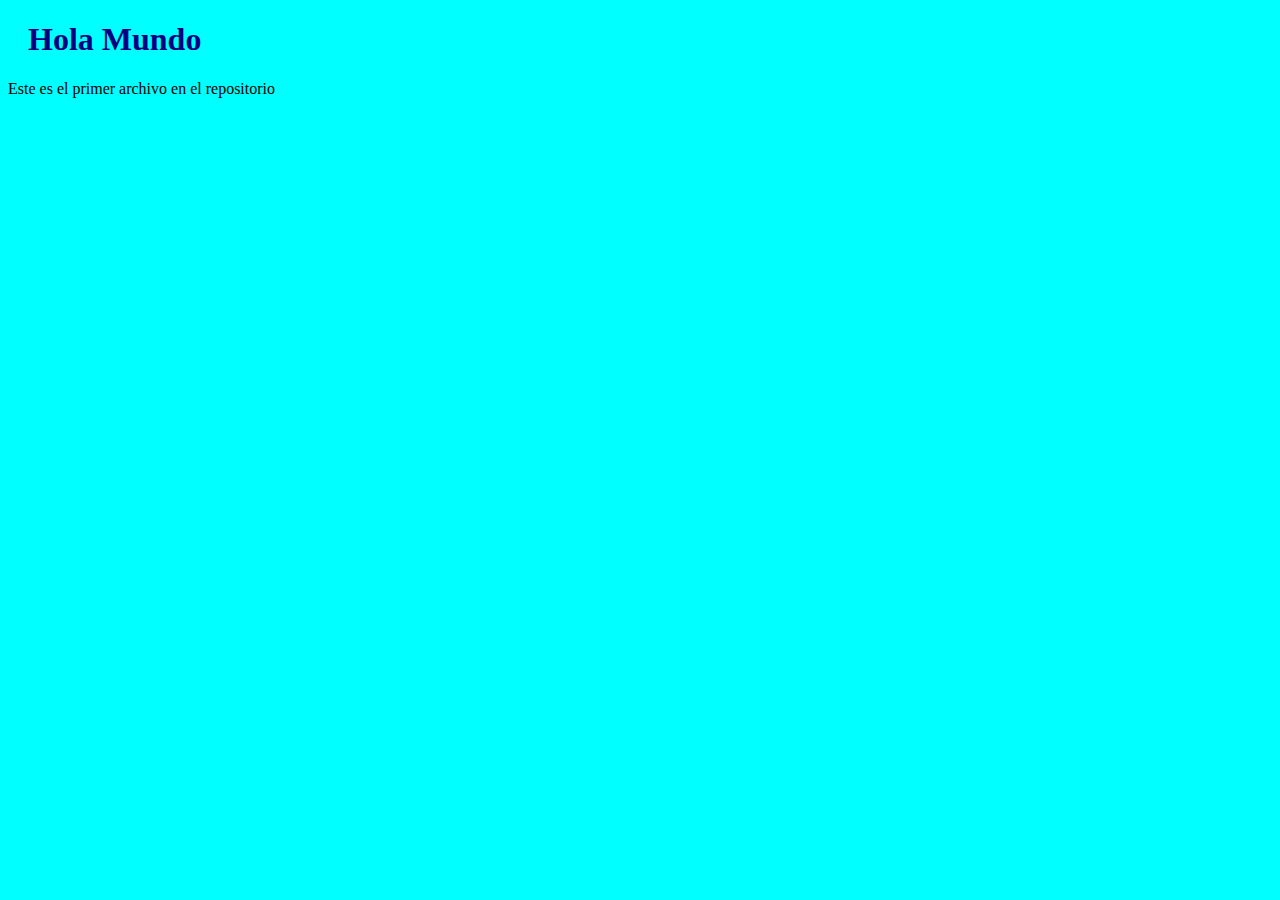
==== index.html @ 80b8712f "Primer lanzamiento" ====
<!DOCTYPE html>
<html lang="en">
<head>
    <meta charset="UTF-8">
    <meta http-equiv="X-UA-Compatible" content="IE=edge">
    <meta name="viewport" content="width=device-width, initial-scale=1.0">
    <title>Document</title>
    <link rel="stylesheet" href="bluestyle.css">
</head>
<body>
    <h1>Hola Mundo</h1>
    <p>Este es el primer archivo en el repositorio</p>
    
</body>
</html>
---- bluestyle.css ----
body {
    background-color: aqua;
}
h1{
    color: navy;
    margin-left: 20px;
}
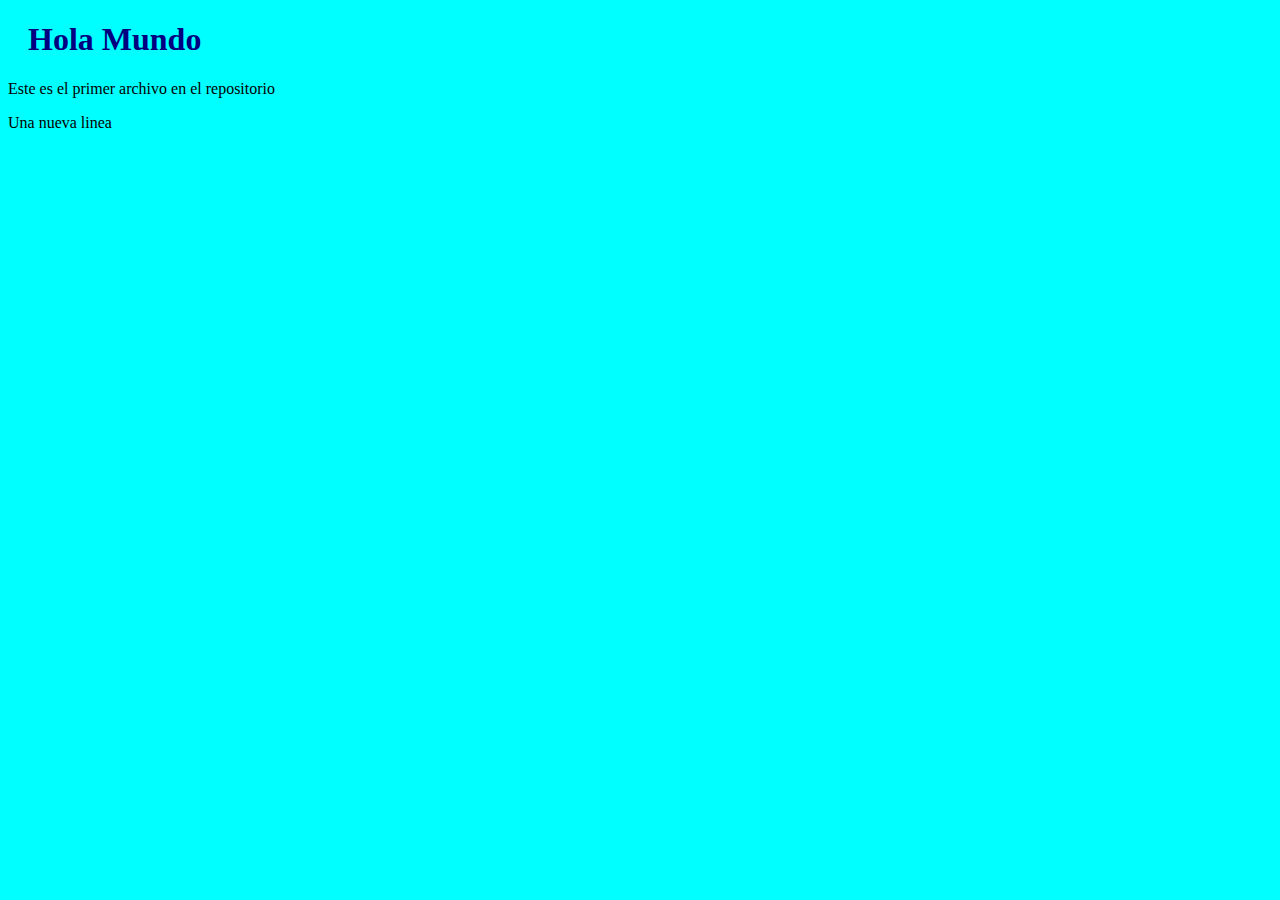
==== commit 9bda7eeb: "agrego archivo" ====
--- a/index.html
+++ b/index.html
@@ -10,6 +10,7 @@
 <body>
     <h1>Hola Mundo</h1>
     <p>Este es el primer archivo en el repositorio</p>
+    <p>Una nueva linea</p>
     
 </body>
 </html>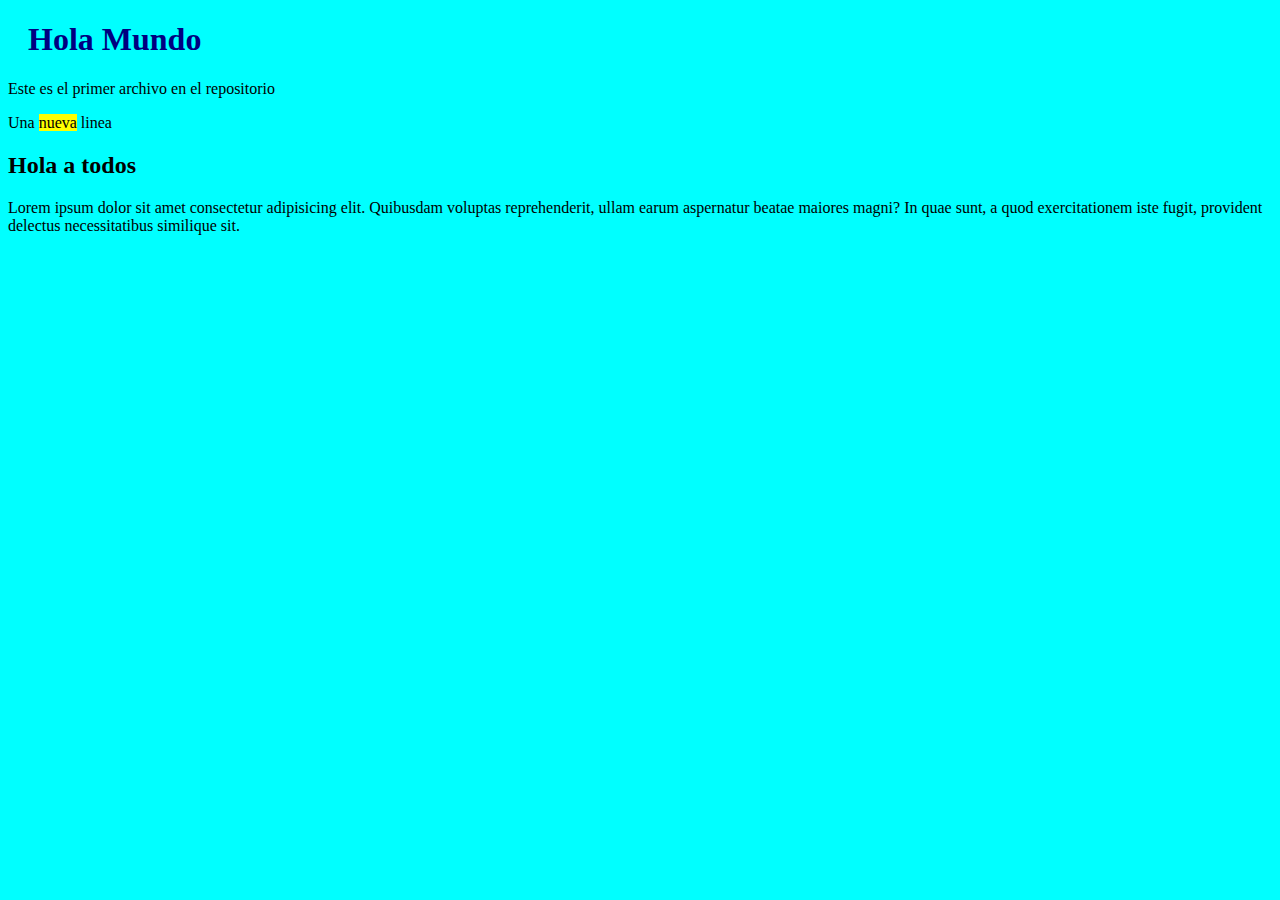
==== commit abe8cc69: "Formulario creado" ====
--- a/index.html
+++ b/index.html
@@ -10,7 +10,9 @@
 <body>
     <h1>Hola Mundo</h1>
     <p>Este es el primer archivo en el repositorio</p>
-    <p>Una nueva linea</p>
+    <p>Una <mark>nueva</mark> linea</p>
+    <h2>Hola a todos</h2>
+    <p>Lorem ipsum dolor sit amet consectetur adipisicing elit. Quibusdam voluptas reprehenderit, ullam earum aspernatur beatae maiores magni? In quae sunt, a quod exercitationem iste fugit, provident delectus necessitatibus similique sit.</p>
     
 </body>
 </html>